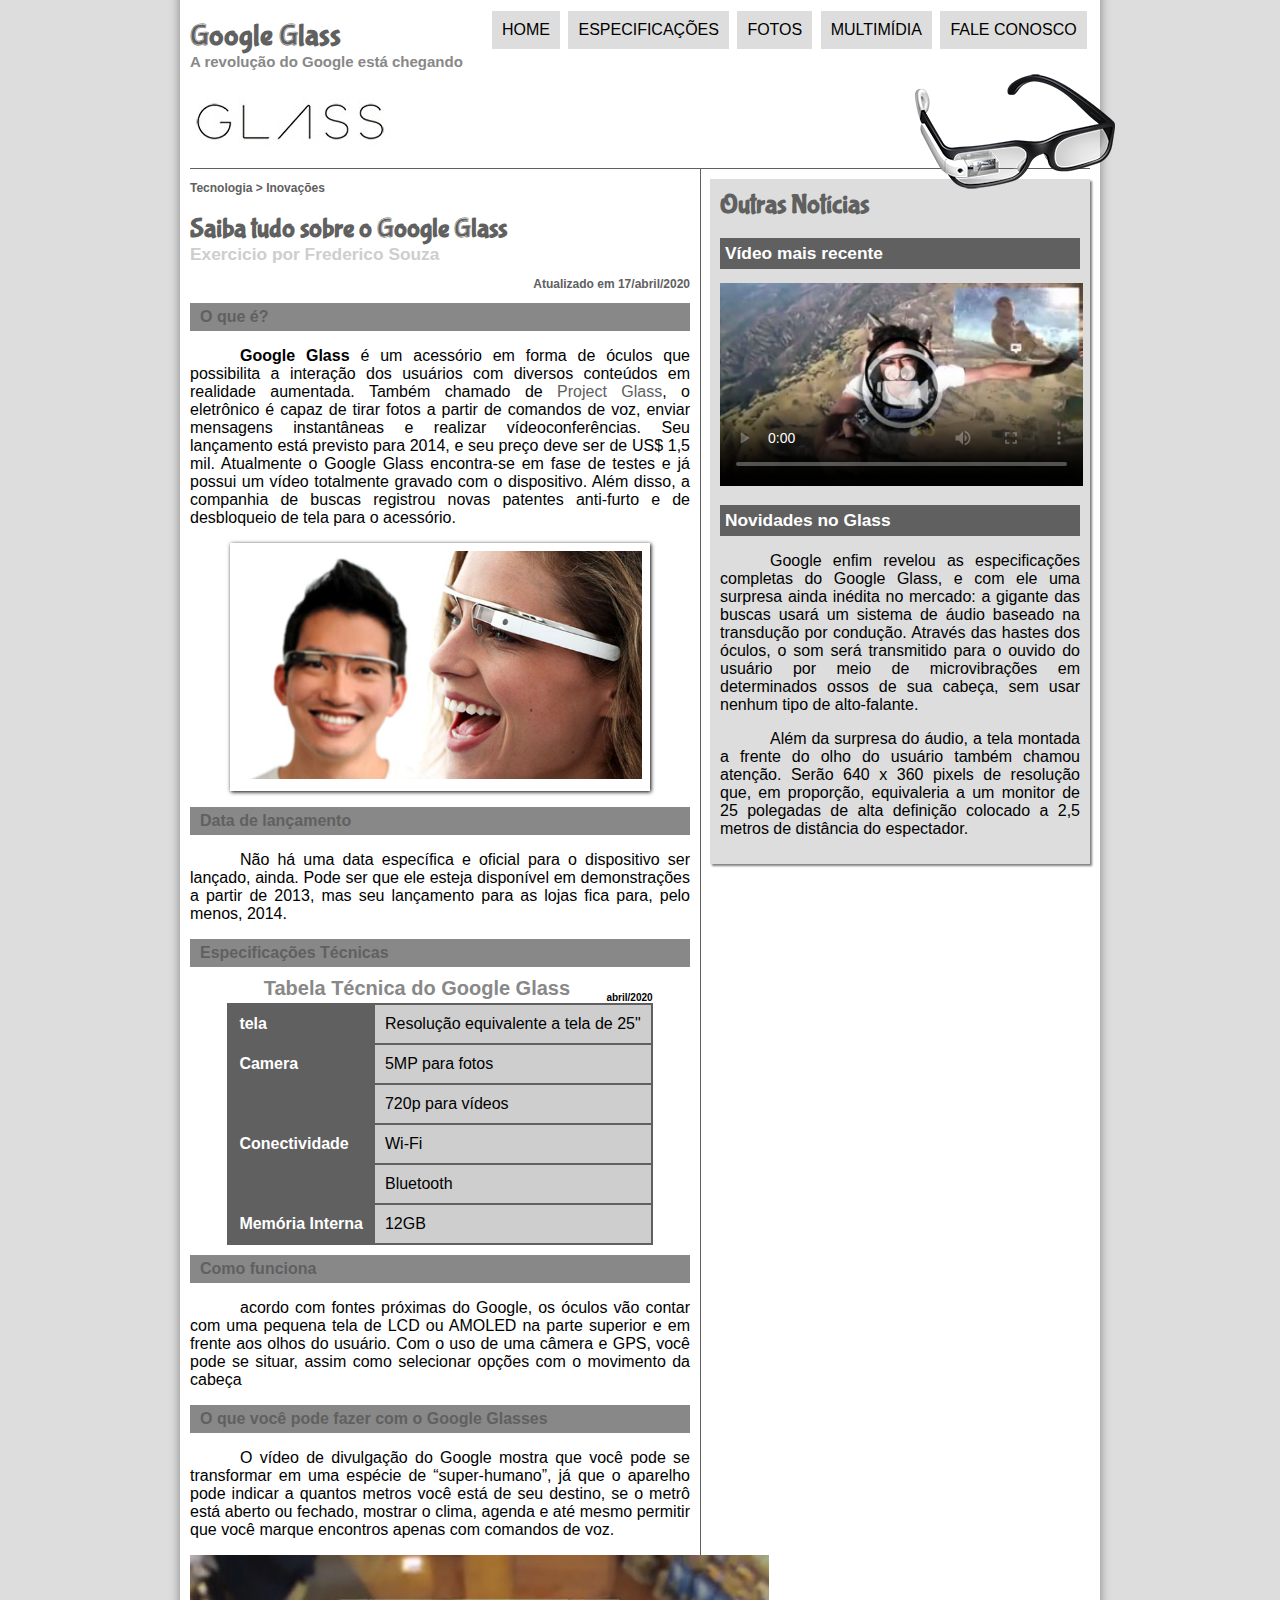
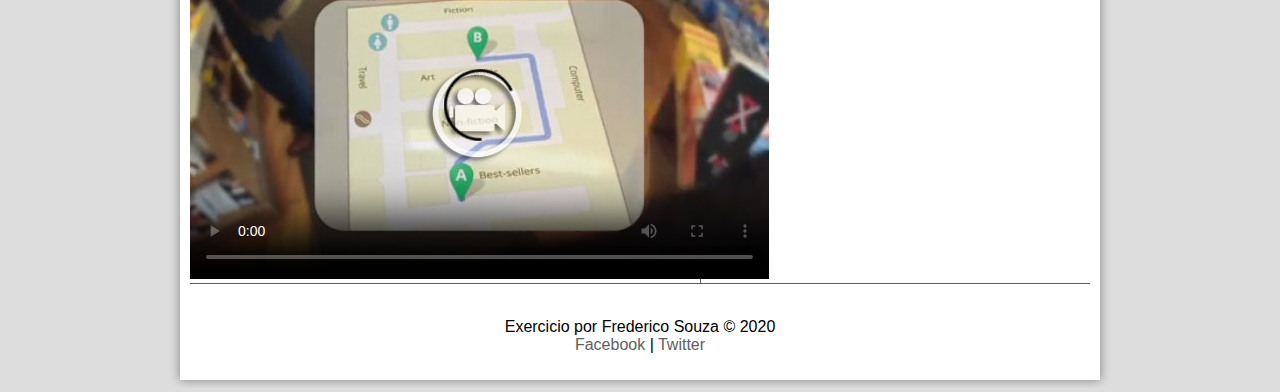
==== index.html @ ade07adf "Upload de projeto" ====
<!DOCTYPE html> 



<html lang="pt-br">

<head>
    <meta charset="utf-8"/>
    <title> Tudo sobre Google Glass</title>
    <link rel= "stylesheet"  href="_css\estilo.css"/>


</head>
<script>
    function mudaFoto (foto) 
    {
       document.getElementById("icone").src = foto;
    }
</script>

<body>
<div id=interface> 
    <header id="cabecalho">
        <hgroup>
            <h1> Google Glass </h1>
            <h2>A revolução do Google está chegando</h2>
        </hgroup>
    

<img id="icone"src = "_imagens\ess.png"/>


<nav id="menu">
<h1>Menu Principal</h1>
    <ul>
        <li onmouseover="mudaFoto('_imagens/home.png')" onmouseout="mudaFoto('_imagens/ess.png')" > <a href= "index.html"> Home</a></li>
        <li onmouseover="mudaFoto('_imagens/especificacoes.png')" onmouseout="mudaFoto('_imagens/ess.png')"> <A href= "specs.html ">Especificações</A></li>
        <li onmouseover="mudaFoto('_imagens/fotos.png')" onmouseout="mudaFoto('_imagens/ess.png')"> <a href= "fotos.html">Fotos</a></li>
        <li onmouseover="mudaFoto('_imagens/multimidia.png')" onmouseout="mudaFoto('_imagens/ess.png')"> <a href= "multimidia.html">Multimídia</li></a>
        <li onmouseover="mudaFoto('_imagens/contato.png')" onmouseout="mudaFoto('_imagens/ess.png')"> <a href= "fale-conosco.html">Fale conosco</a></li>
    </ul>
</nav>      
</header>
<section id= "corpo">
<article id="noticia-principal">
    <header id="cabecalho-artigo">
<hgroup> 

<h3>Tecnologia > Inovações</h3>
<h1>Saiba tudo sobre o Google Glass</h1>
<h4>Exercicio por Frederico Souza </h4>
<h3 class="direita">Atualizado em 17/abril/2020</h3>

</hgroup>
</header>



<h2>O que é?</h2>
<p> <b>Google Glass</b> é um acessório em forma de óculos que possibilita a interação dos usuários com diversos conteúdos em realidade aumentada.  Também chamado de <a href = "https://www.google.com/glass/start/"target = "blank">Project Glass</a>, o eletrônico é capaz de tirar fotos a partir de comandos de voz, enviar mensagens instantâneas e realizar vídeoconferências. Seu lançamento está previsto para 2014, e seu preço deve ser de US$ 1,5 mil. Atualmente o Google Glass encontra-se em fase de testes e já possui um vídeo totalmente gravado com o dispositivo. Além disso, a companhia de buscas registrou novas patentes anti-furto e de desbloqueio de tela para o acessório.</p>
<figure class= "foto-legenda">
    <img src= "_imagens\glass-quadro-homem-mulher.jpg"/>
        <figcaption>
             <h3>Google Glass</h3>
                 <p>Uma nova maneira de ver o mundo.</p>
        </figcaption>
</figure>
<h2>Data de lançamento</h2>
<p>Não há uma data específica e oficial para o dispositivo ser lançado, ainda. Pode ser que ele esteja disponível em demonstrações a partir de 2013, mas seu lançamento para as lojas fica para, pelo menos, 2014.</p>

<h2>Especificações Técnicas</h2> 
<table id="tabelaspec">
<caption> Tabela Técnica do Google Glass <span>abril/2020</span></caption>
<tr><td class="ce">tela</td><td class="cd">Resolução equivalente a tela de 25"</td></tr>
<tr><td rowspan="2" class="ce">Camera</td> <td class="cd">5MP para fotos</td></tr>
<tr><td class="cd">720p para vídeos</td></tr>
<tr><td rowspan="2" class="ce">Conectividade</td> <td class="cd">Wi-Fi</td></tr> 
<tr><td class="cd">Bluetooth</td></tr>
<tr><td class="ce">Memória Interna</td><td class="cd">12GB</td></tr>

</table>

<h2>Como funciona</h2>
<p> acordo com fontes próximas do Google, os óculos vão contar com uma pequena tela de LCD ou AMOLED na parte superior e em frente aos olhos do usuário. Com o uso de uma câmera e GPS, você pode se situar, assim como selecionar opções com o movimento da cabeça</p>

<h2>O que você pode fazer com o Google Glasses</h2>
<p> O vídeo de divulgação do Google mostra que você pode se transformar em uma espécie de “super-humano”, já que o aparelho pode indicar a quantos metros você está de seu destino, se o metrô está aberto ou fechado, mostrar o clima, agenda e até mesmo permitir que você marque encontros apenas com comandos de voz.</p>
</article>
<div>
<video id="videof" controls="controls" poster="_imagens/video-mini01.jpg">
        <source src="_media/one-day.mp4" type="video/mp4" />
    
    </video>
</div>
</section>
<aside id="lateral">

<h1>Outras Notícias</h1>
<h2>Vídeo mais recente</h2>
<video id="videol" controls="controls" poster="_imagens/video-mini02.jpg">
    <source src="_media/how-it-feels.mp4" type="video/mp4" />

</video>



<h2>Novidades no Glass</h2>
<p> Google enfim revelou as especificações completas do Google Glass, e com ele uma surpresa ainda inédita no mercado: a gigante das buscas usará um sistema de áudio baseado na transdução por condução. Através das hastes dos óculos, o som será transmitido para o ouvido do usuário por meio de microvibrações em determinados ossos de sua cabeça, sem usar nenhum tipo de alto-falante.</p>

<p>Além da surpresa do áudio, a tela montada a frente do olho do usuário também chamou atenção. Serão 640 x 360 pixels de resolução que, em proporção, equivaleria a um monitor de 25 polegadas de alta definição colocado a 2,5 metros de distância do espectador.</p>
</aside>
<footer id= "rodape">
<p>  <br> Exercicio por Frederico Souza &copy; 2020  <br/>
<a href="http://facebook.com/etc" target= "blank"> Facebook</a> 
|<a href="http//twitter.com/etc" target = "blank"> Twitter</a></p>
</footer>
</div>
</body>
</html>
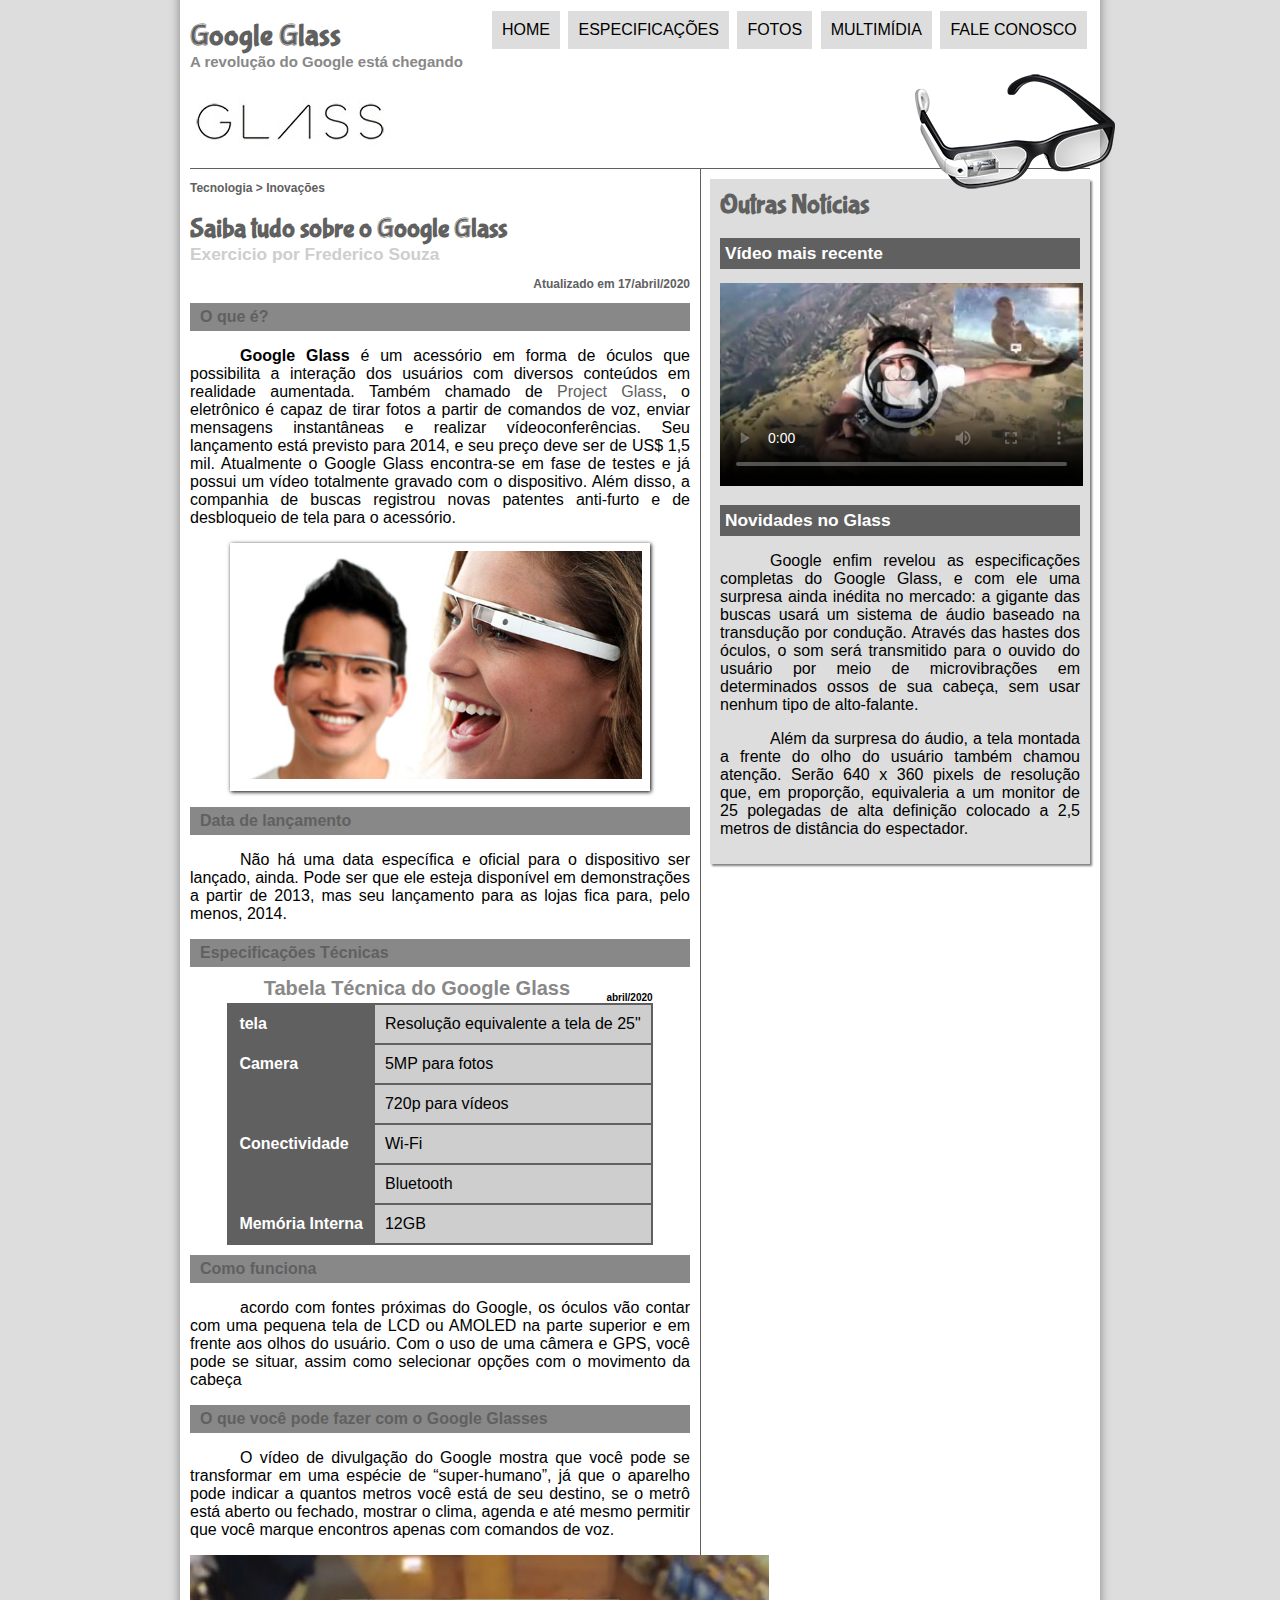
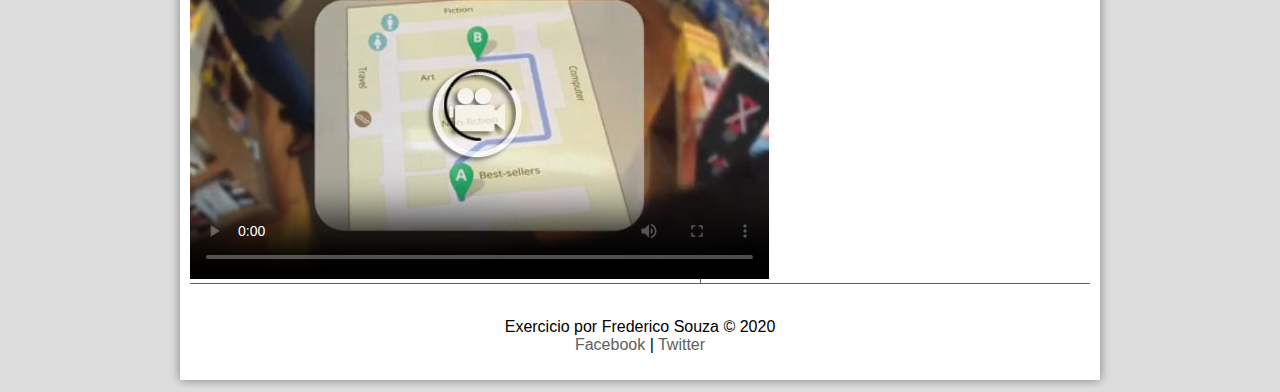
==== commit 1ec5c877: "Update index.html" ====
--- a/index.html
+++ b/index.html
@@ -7,7 +7,7 @@
 <head>
     <meta charset="utf-8"/>
     <title> Tudo sobre Google Glass</title>
-    <link rel= "stylesheet"  href="_css\estilo.css"/>
+    <link rel= "stylesheet"  href="\_css\estilo.css"/>
 
 
 </head>
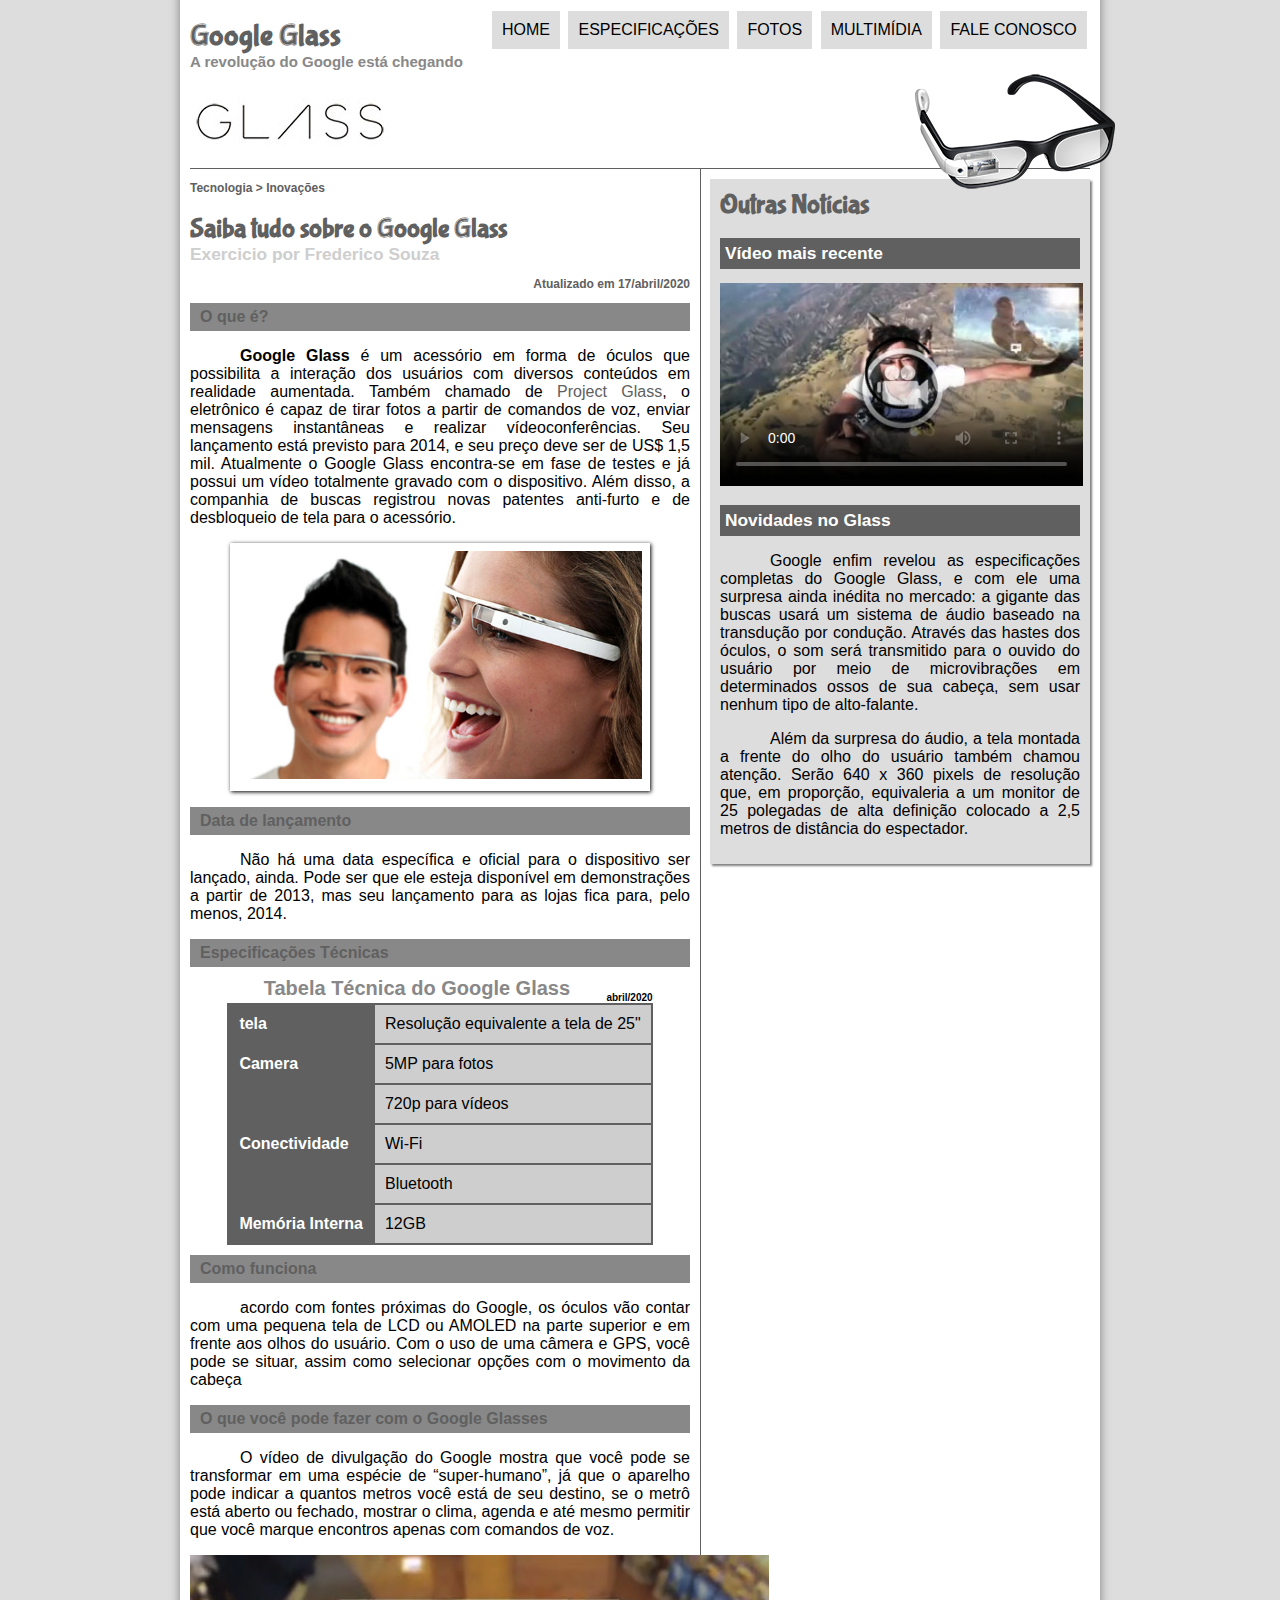
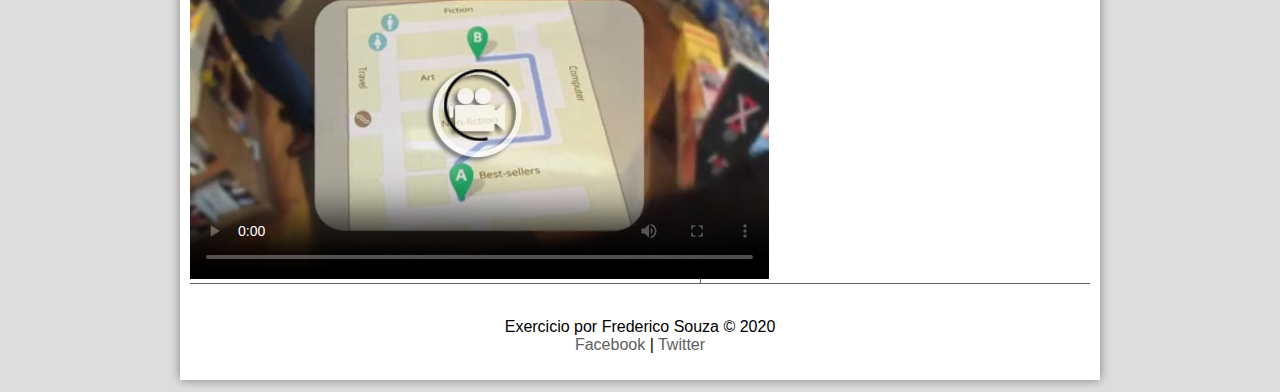
==== commit 092e55ee: "Update index.html" ====
--- a/index.html
+++ b/index.html
@@ -7,7 +7,7 @@
 <head>
     <meta charset="utf-8"/>
     <title> Tudo sobre Google Glass</title>
-    <link rel= "stylesheet"  href="\_css\estilo.css"/>
+    <link rel= "stylesheet"  href="_css\estilo.css"/>
 
 
 </head>
